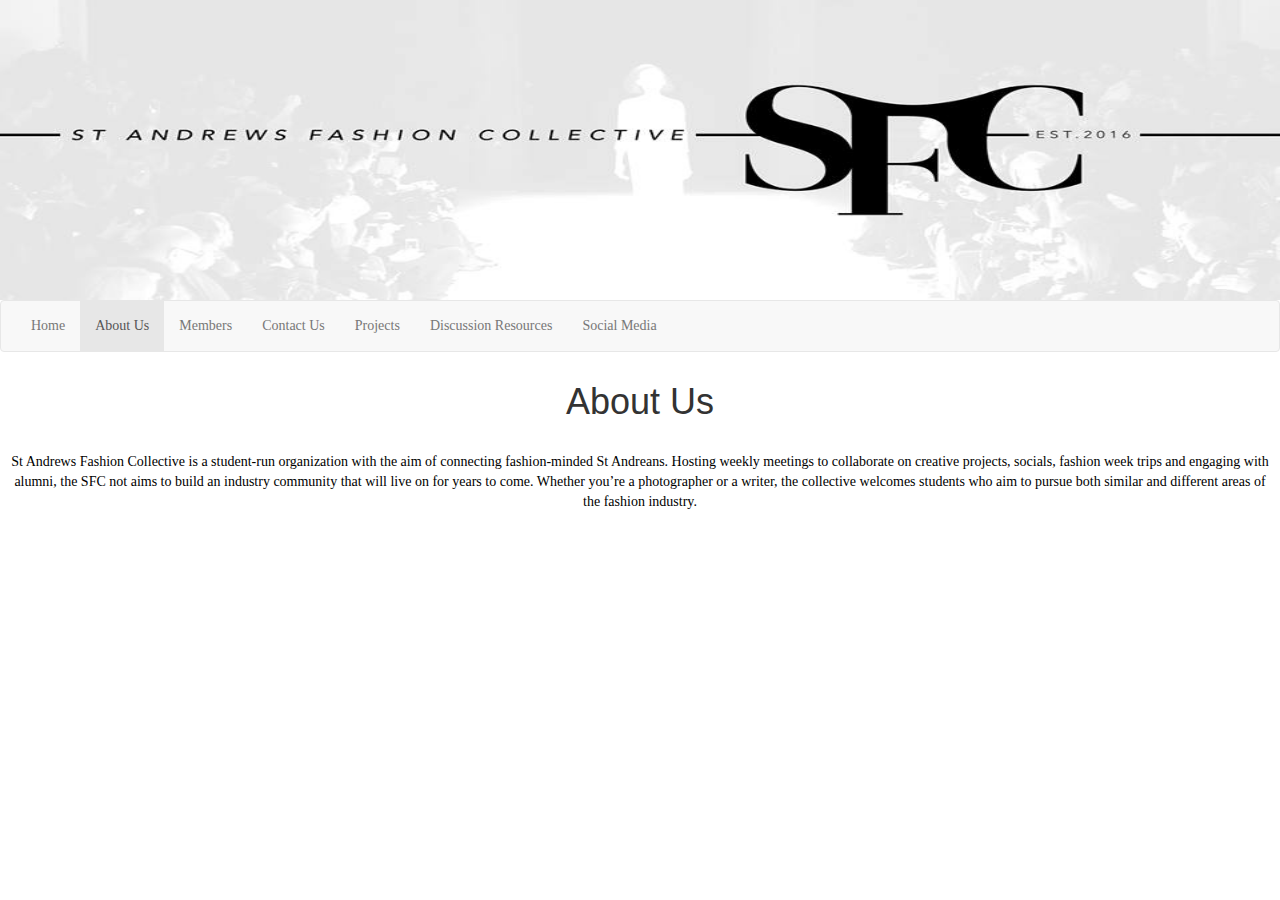
==== aboutus.html @ 94c74a9b "Update aboutus.html" ====
<html lang="en">
  <style>
    body {
        background: white;
        text-align: justify;
        line-height: 70px;
        font-family: "Times New Roman"; 
        color: black;
      }
      h1 {
        font-family: "Times New Roman", Times, serif; 
        color: black;
        padding-top: 10px;
        padding-right: 10px;
        padding-bottom: 10px;
        padding-left: 10px;
        text-align: center;
      }
      p {
        font-family: "Times New Roman", Times, serif; 
        color: black;
        padding-top: 10px;
        padding-right: 10px;
        padding-bottom: 10px;
        padding-left: 10px;
        text-align: center;
      }
      
      .navbar {
        font-family: "Times New Roman"; 
      }
  </style>
  <head>
    <link rel="stylesheet" type="text/css" href="style.css"> 
  </head>
  <body>
    
      <meta charset="utf-8">
      <meta name="viewport" content="width=device-width, initial-scale=1">
      <link rel="stylesheet" href="http://maxcdn.bootstrapcdn.com/bootstrap/3.3.6/css/bootstrap.min.css">
      <script src="https://ajax.googleapis.com/ajax/libs/jquery/1.12.0/jquery.min.js"></script>
      <script src="http://maxcdn.bootstrapcdn.com/bootstrap/3.3.6/js/bootstrap.min.js"></script>
  
    <img src="StAndrewsFashionCollectiveBanner.jpg" alt="St Andrews Fashion Collective Banner" style="width:100%;height:300px;">
  
  <nav class="navbar navbar-default">
    <div class="container-fluid">
      <div class="navbar-header">
      </div>
      <ul class="nav navbar-nav">
        <li><a href="index.html">Home</a></li>
        <li class="active"><a href="#">About Us</a></li>
        <li><a href="members.html">Members</a></li>
        <li><a href="contactus.html">Contact Us</a></li>
        <li><a href="projects.html">Projects</a></li>
        <li><a href="discussionresources.html">Discussion Resources</a></li>
        <li><a href="socialmedia.html">Social Media</a></li>
      </ul>
    </div>
  </nav>
 

  <h1>About Us</h1>
  <p> St Andrews Fashion Collective is a student-run organization with the aim of connecting fashion-minded St Andreans. 
      Hosting weekly meetings to collaborate on creative projects, socials, fashion week trips and engaging with alumni, 
      the SFC not aims to build an industry community that will live on for years to come. Whether you’re a photographer or a
      writer, the collective welcomes students who aim to pursue both similar and different areas of the fashion industry.</p>

</body>
</html>
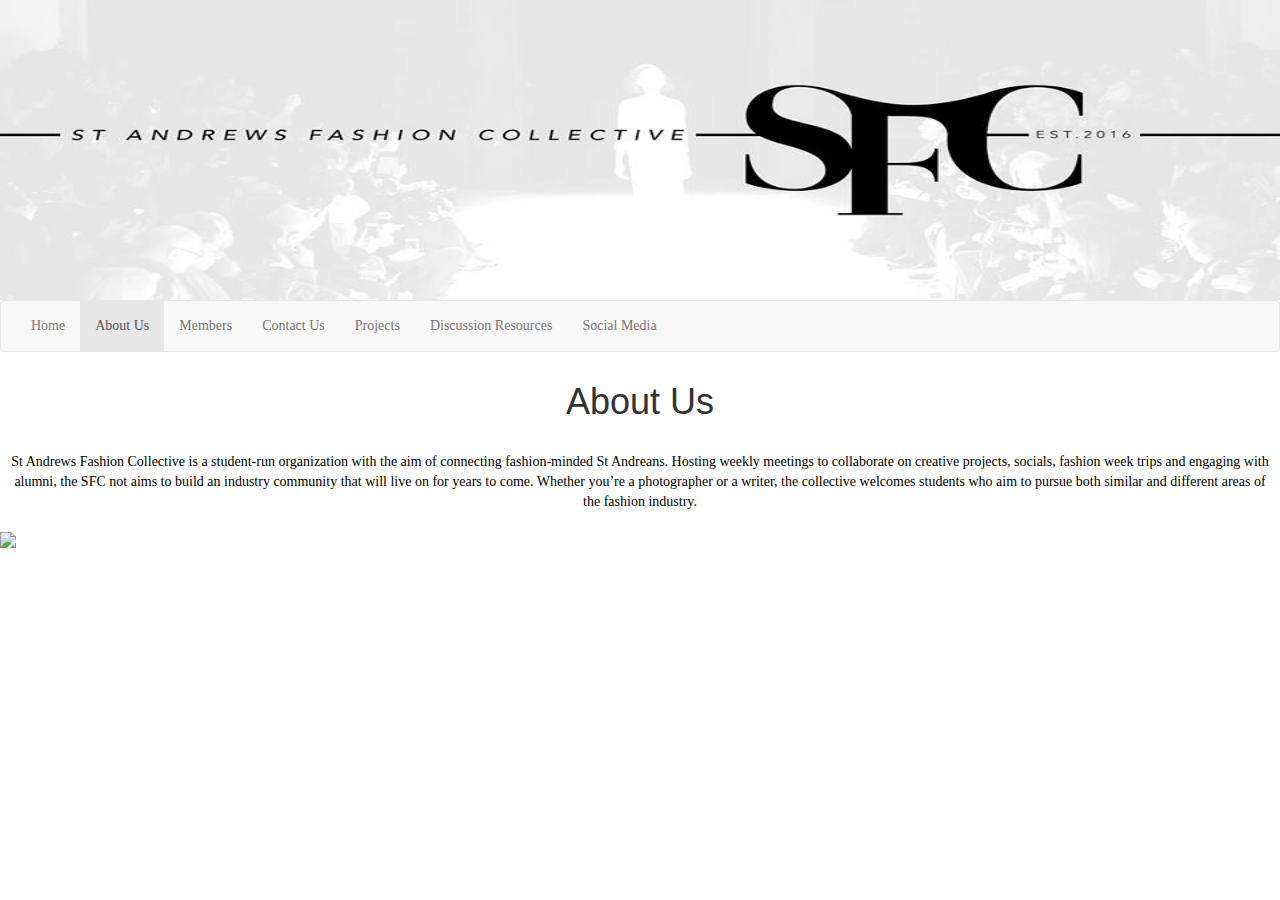
==== commit bb67b1c8: "added image" ====
--- a/aboutus.html
+++ b/aboutus.html
@@ -65,6 +65,8 @@
       Hosting weekly meetings to collaborate on creative projects, socials, fashion week trips and engaging with alumni, 
       the SFC not aims to build an industry community that will live on for years to come. Whether you’re a photographer or a
       writer, the collective welcomes students who aim to pursue both similar and different areas of the fashion industry.</p>
+      
+      <img src="SFCGROUP.jpg" class="img_size">
 
 </body>
 </html> 
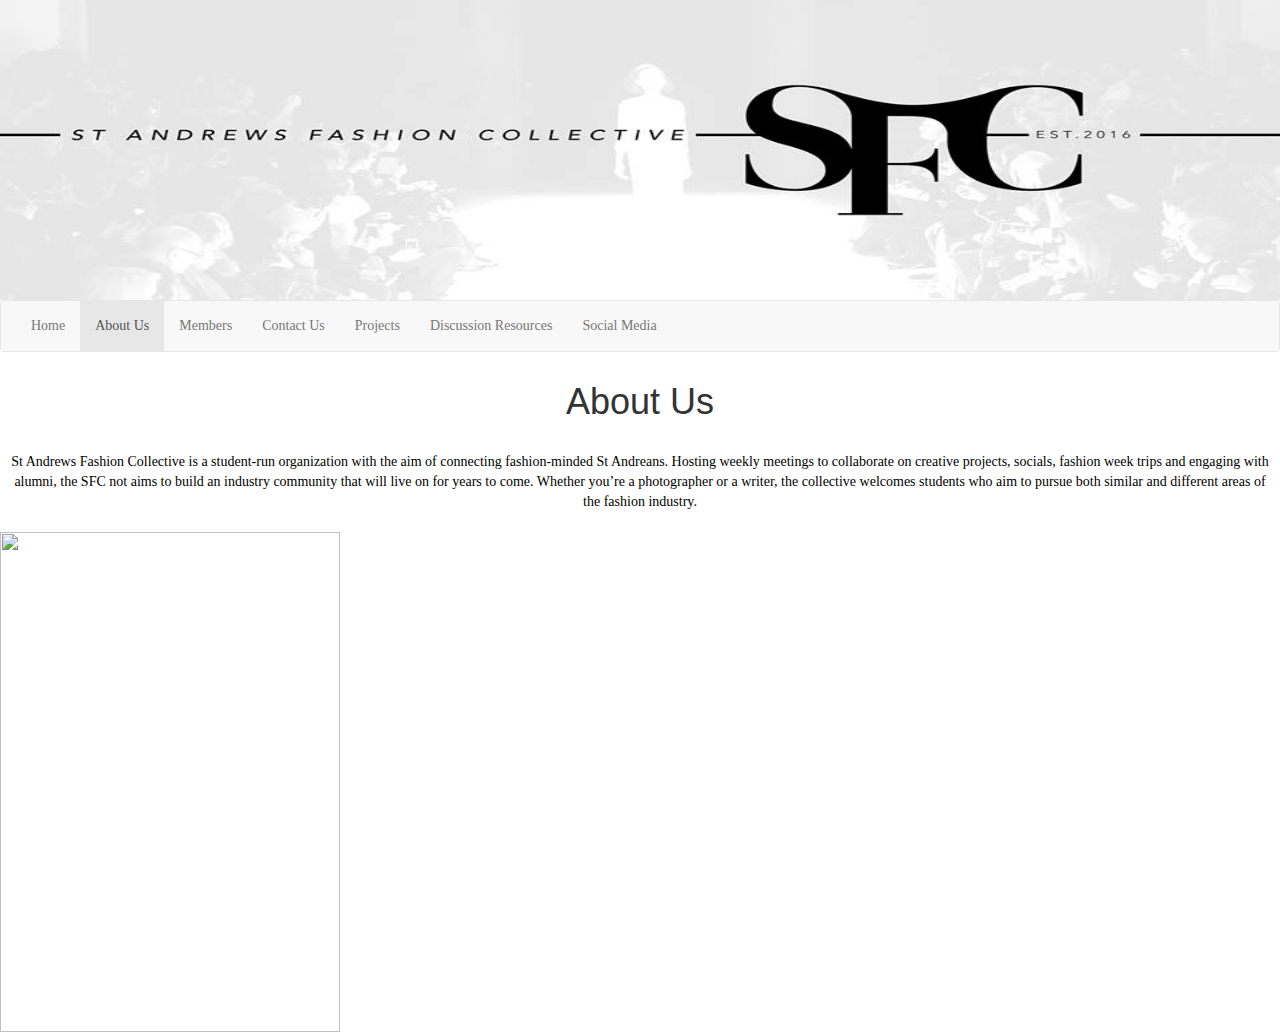
==== commit 8ae90a4d: "Update aboutus.html" ====
--- a/aboutus.html
+++ b/aboutus.html
@@ -66,7 +66,7 @@
       the SFC not aims to build an industry community that will live on for years to come. Whether you’re a photographer or a
       writer, the collective welcomes students who aim to pursue both similar and different areas of the fashion industry.</p>
       
-      <img src="SFCGROUP.jpg" class="img_size">
+      <img src="SFCGROUP.jpg" class="img_size" height="500px" width="340px">
 
 </body>
 </html> 
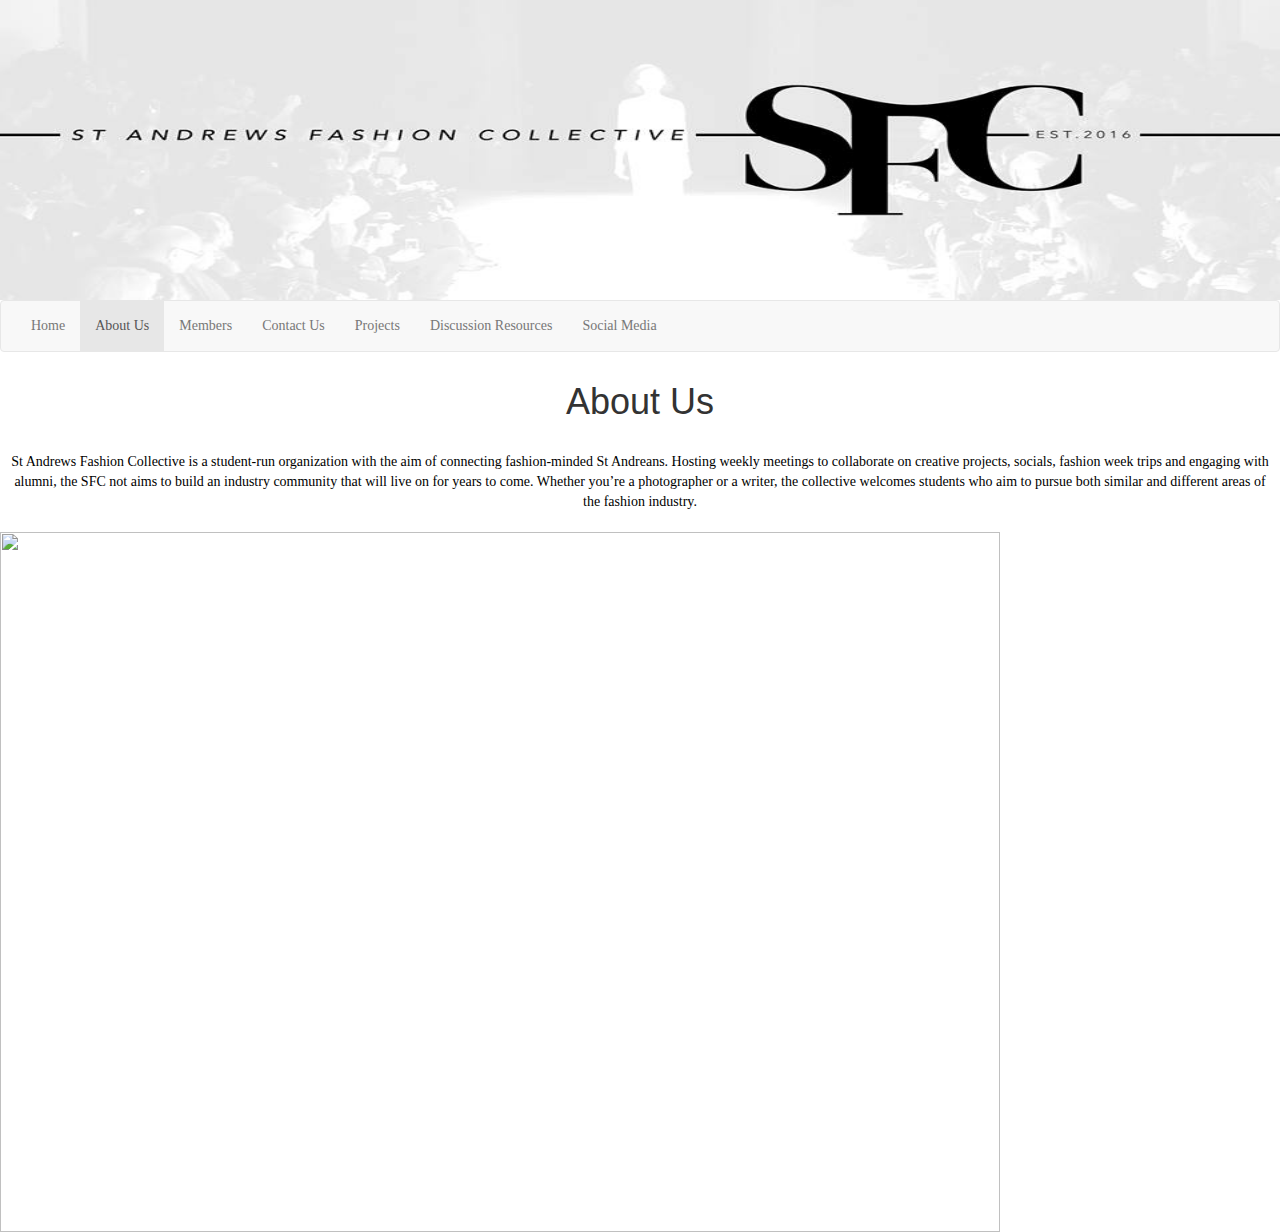
==== commit 8c5e0a0c: "Update aboutus.html" ====
--- a/aboutus.html
+++ b/aboutus.html
@@ -66,7 +66,7 @@
       the SFC not aims to build an industry community that will live on for years to come. Whether you’re a photographer or a
       writer, the collective welcomes students who aim to pursue both similar and different areas of the fashion industry.</p>
       
-      <img src="SFCGROUP.jpg" class="img_size" height="500px" width="340px">
+      <img src="SFCGROUP.jpg" class="img_size" height="700px" width="1000px"align="center">
 
 </body>
 </html> 
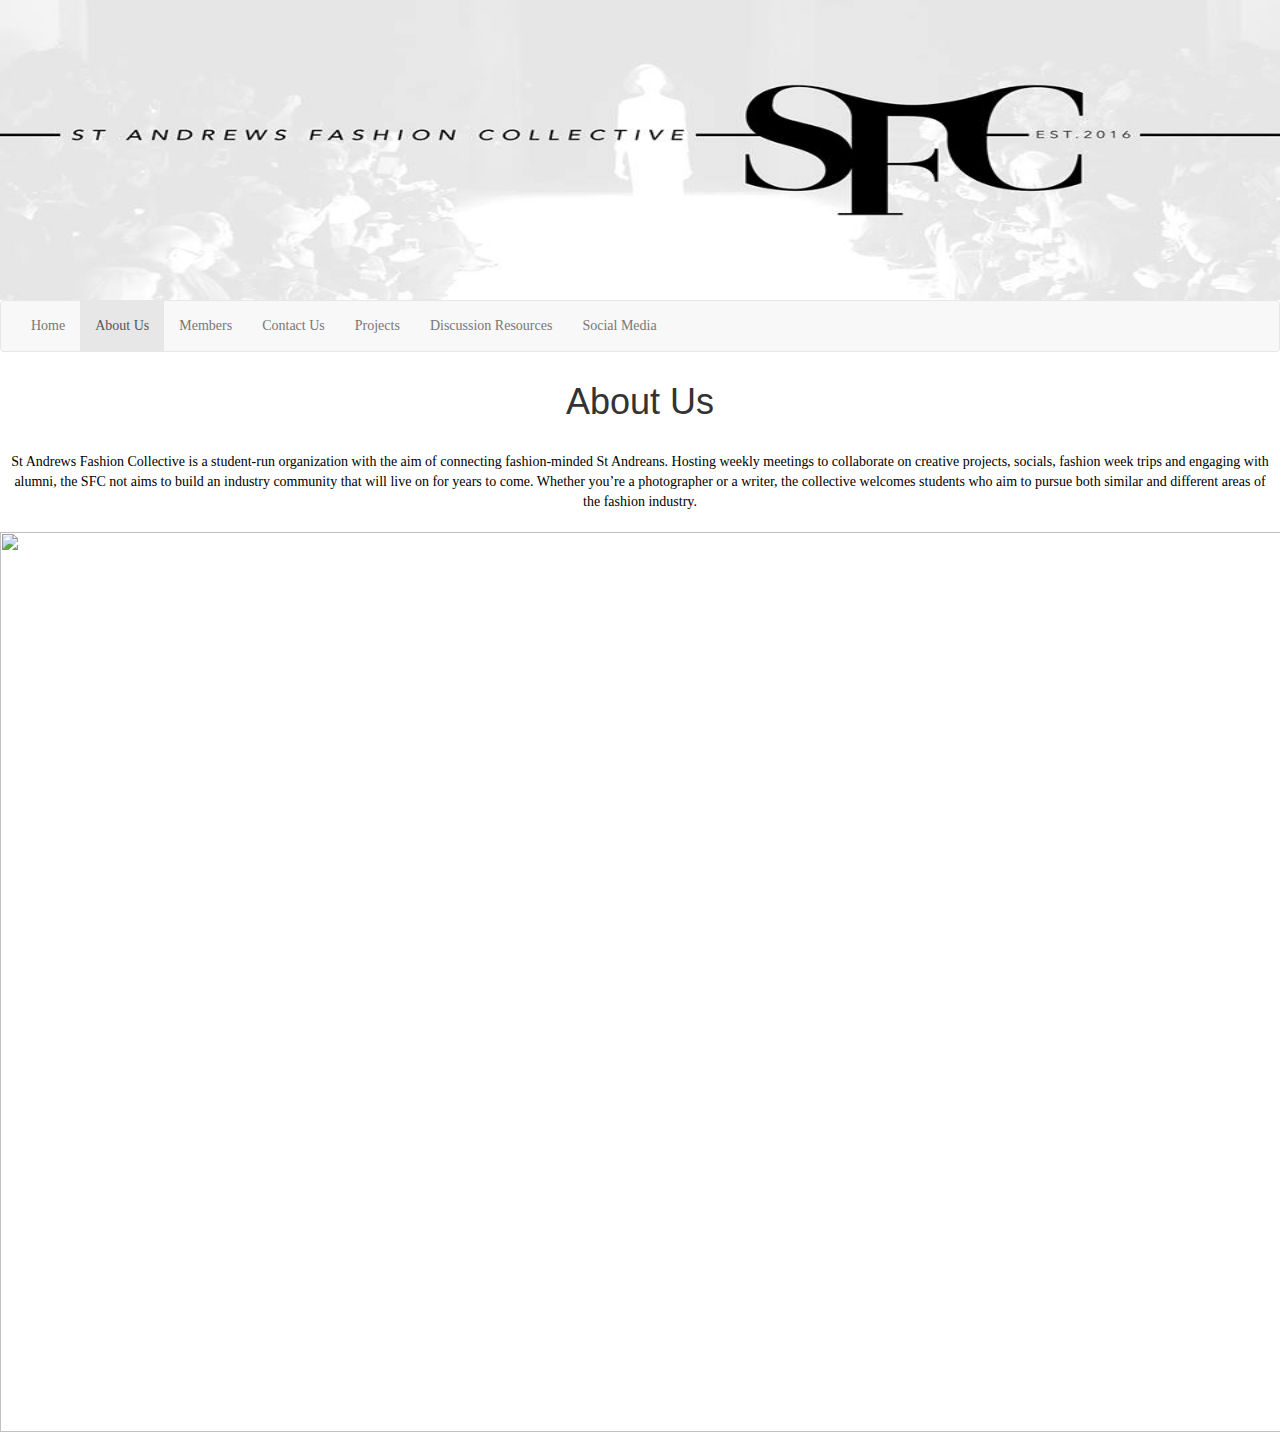
==== commit b0b1f01b: "Update aboutus.html" ====
--- a/aboutus.html
+++ b/aboutus.html
@@ -66,7 +66,7 @@
       the SFC not aims to build an industry community that will live on for years to come. Whether you’re a photographer or a
       writer, the collective welcomes students who aim to pursue both similar and different areas of the fashion industry.</p>
       
-      <img src="SFCGROUP.jpg" class="img_size" height="700px" width="1000px"align="center">
+      <img src="SFCGROUP.jpg" class="img_size" height="900px" width="1500px"align="center">
 
 </body>
 </html> 
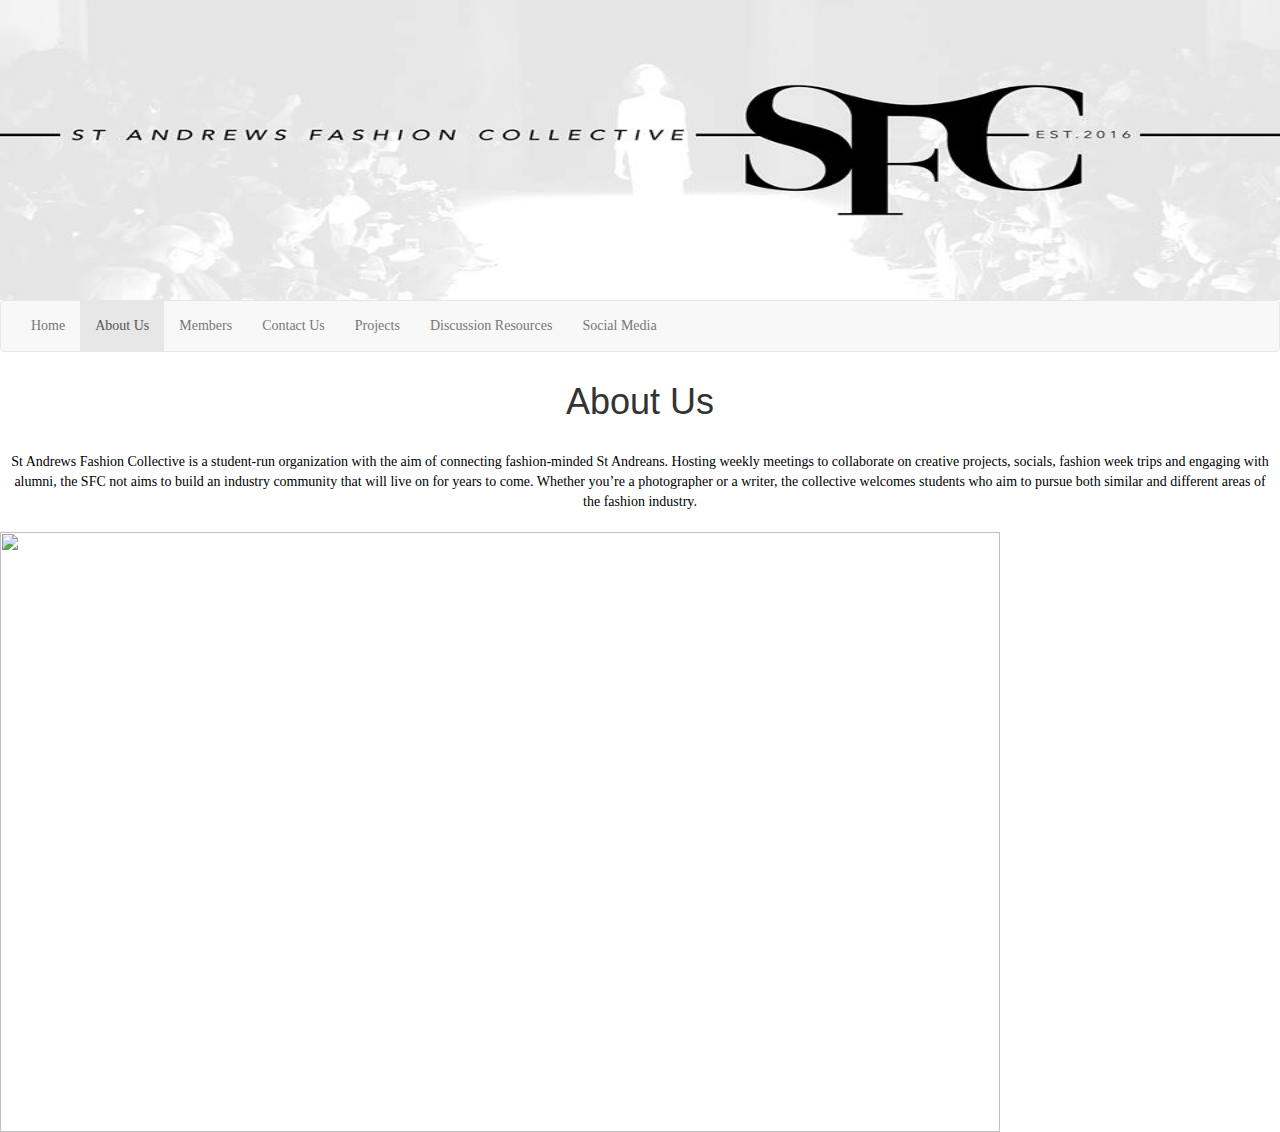
==== commit d60458e2: "Update aboutus.html" ====
--- a/aboutus.html
+++ b/aboutus.html
@@ -66,7 +66,7 @@
       the SFC not aims to build an industry community that will live on for years to come. Whether you’re a photographer or a
       writer, the collective welcomes students who aim to pursue both similar and different areas of the fashion industry.</p>
       
-      <img src="SFCGROUP.jpg" class="img_size" height="900px" width="1500px"align="center">
+      <img src="SFCGROUP.jpg" class="img_size" height="600px" width="1000px"align="middle">
 
 </body>
 </html> 
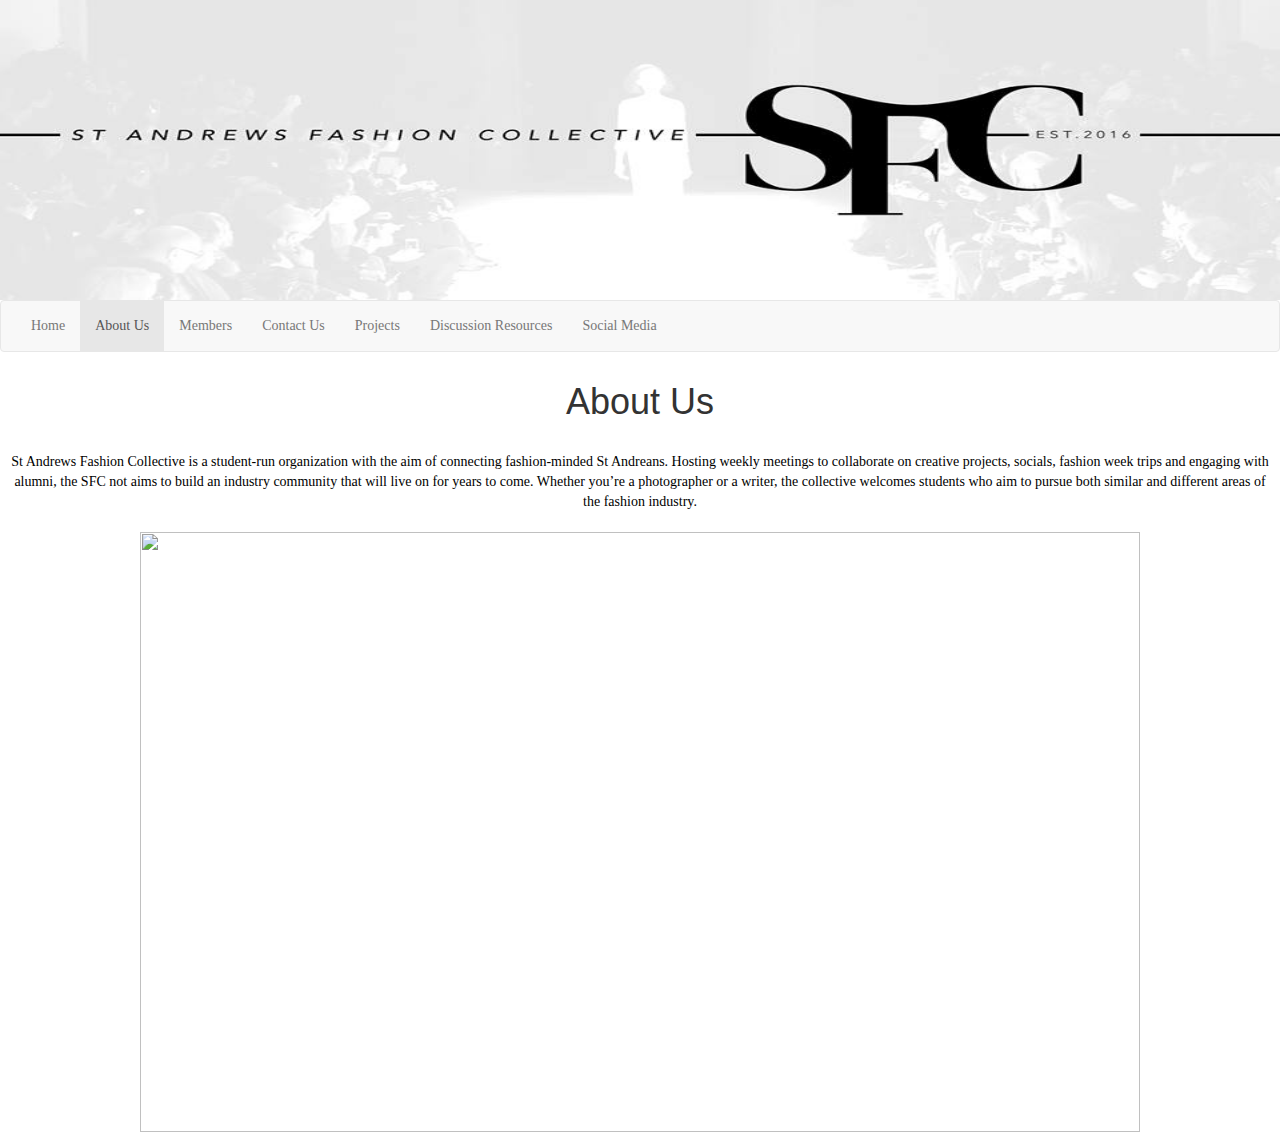
==== commit 9e89b56c: "Update aboutus.html" ====
--- a/aboutus.html
+++ b/aboutus.html
@@ -66,7 +66,7 @@
       the SFC not aims to build an industry community that will live on for years to come. Whether you’re a photographer or a
       writer, the collective welcomes students who aim to pursue both similar and different areas of the fashion industry.</p>
       
-      <img src="SFCGROUP.jpg" class="img_size" height="600px" width="1000px"align="middle">
+      <center><img src="SFCGROUP.jpg" class="img_size" height="600px" width="1000px"align="middle"></center>
 
 </body>
 </html> 
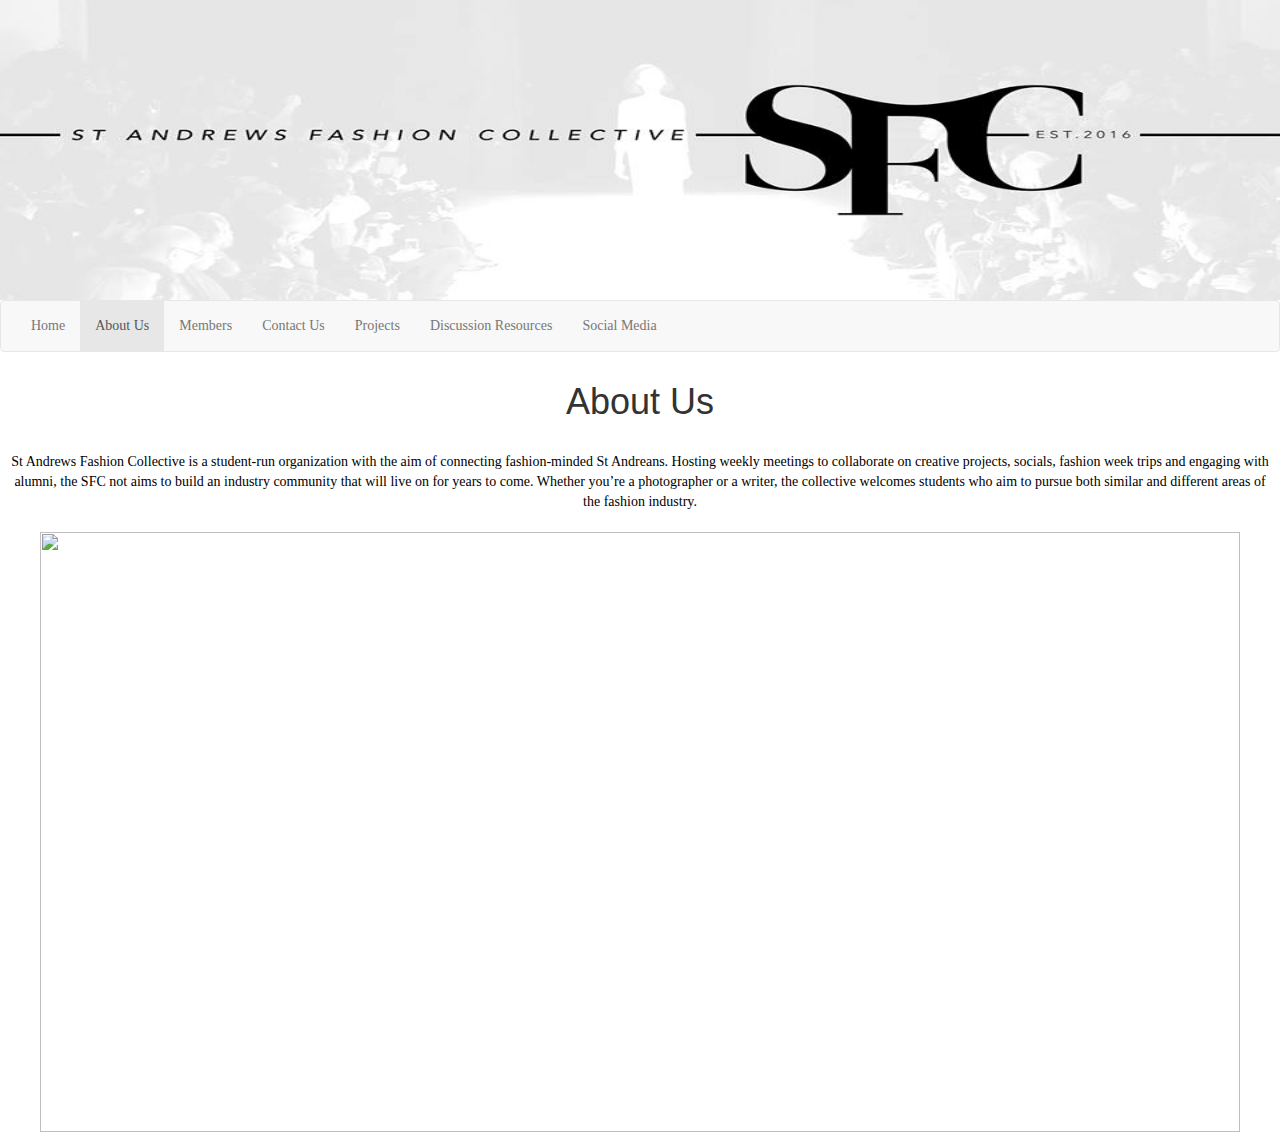
==== commit b28010ec: "Update aboutus.html" ====
--- a/aboutus.html
+++ b/aboutus.html
@@ -66,7 +66,7 @@
       the SFC not aims to build an industry community that will live on for years to come. Whether you’re a photographer or a
       writer, the collective welcomes students who aim to pursue both similar and different areas of the fashion industry.</p>
       
-      <center><img src="SFCGROUP.jpg" class="img_size" height="600px" width="1000px"align="middle"></center>
+      <center><img src="SFCGROUP.jpg" class="img_size" height="600px" width="1200px"align="middle"></center>
 
 </body>
 </html> 
